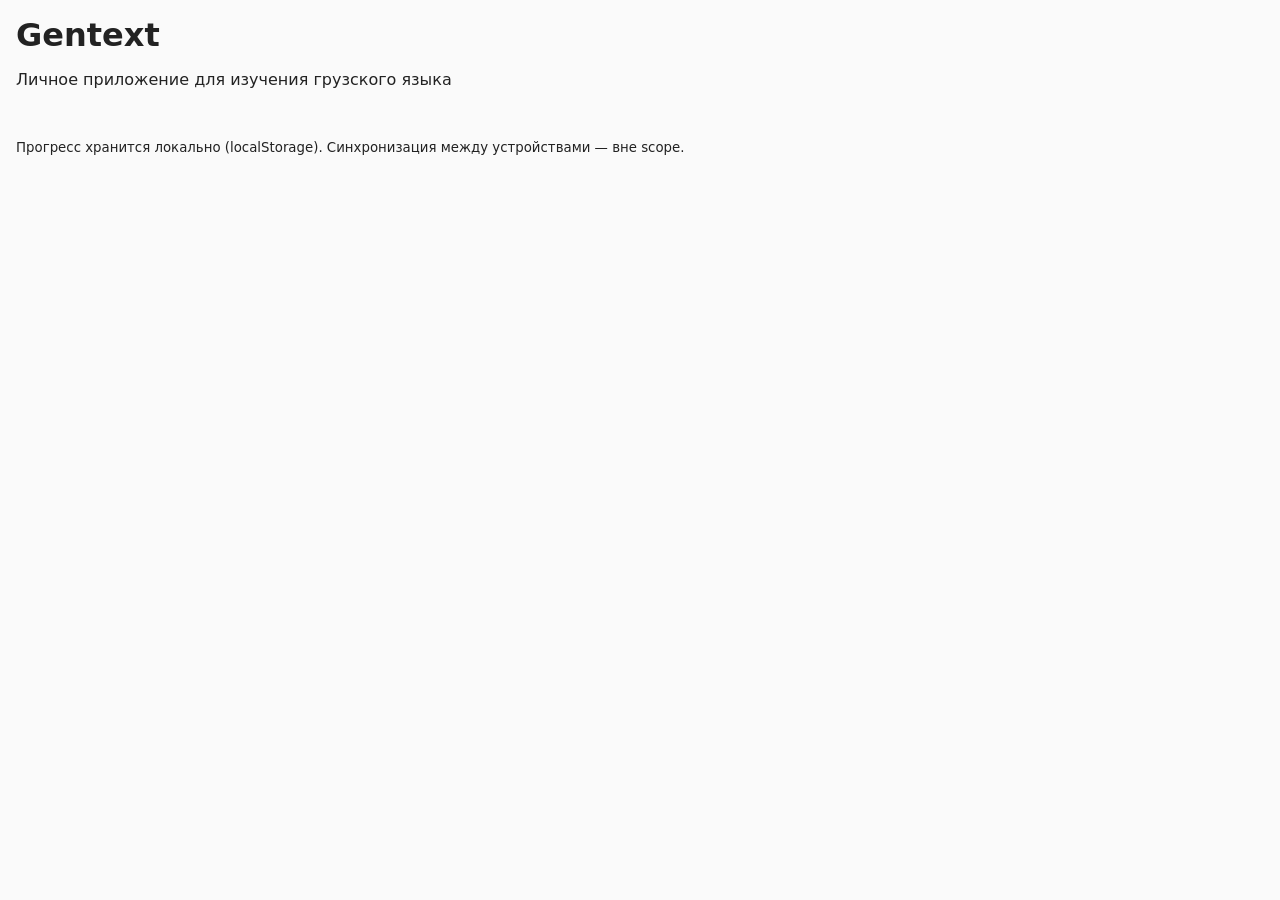
==== gentext/index.html @ 37b0b30e "Add files via upload" ====
<!DOCTYPE html>
<html lang="ru" dir="ltr">
<head>
  <meta charset="UTF-8">
  <meta name="viewport" content="width=device-width, initial-scale=1">
  <title>Gentext — изучение грузского</title>
  <link rel="manifest" href="manifest.json">
  <link rel="stylesheet" href="style.css">
</head>
<body>
  <header>
    <h1>Gentext</h1>
    <p>Личное приложение для изучения грузского языка</p>
  </header>
  <main id="app"></main>
  <footer>
    <small>Прогресс хранится локально (localStorage). Синхронизация между устройствами — вне scope.</small>
  </footer>
  <script src="app.js"></script>
</body>
</html>
---- gentext/style.css ----
:root{
  --bg:#fafafa; --text:#222; --accent:#2c3e50; --card:#fff; --border:#ddd;
}
@media (prefers-color-scheme: dark){
  :root{ --bg:#1e1e1e; --text:#e0e0e0; --accent:#fff; --card:#252525; --border:#444; }
}
*{box-sizing:border-box;margin:0;padding:0}
body{font-family:system-ui, sans-serif; background:var(--bg); color:var(--text); min-height:100vh; padding:1rem}
header,h1{margin-bottom:1rem}
#app{padding-bottom:2rem}
select,input{width:100%;padding:.5rem;margin:.5rem 0}
#view{margin-top:1rem}
.modes button{padding:.5rem 1rem;margin:.2rem;cursor:pointer}
.row{background:var(--card);border:1px solid var(--border);border-radius:4px;padding:1rem;margin:.5rem 0}
.card{border:2px solid var(--border);border-radius:8px;padding:2rem;text-align:center;margin:1rem 0}
.hidden{display:none!important}
#back{margin-top:1rem}
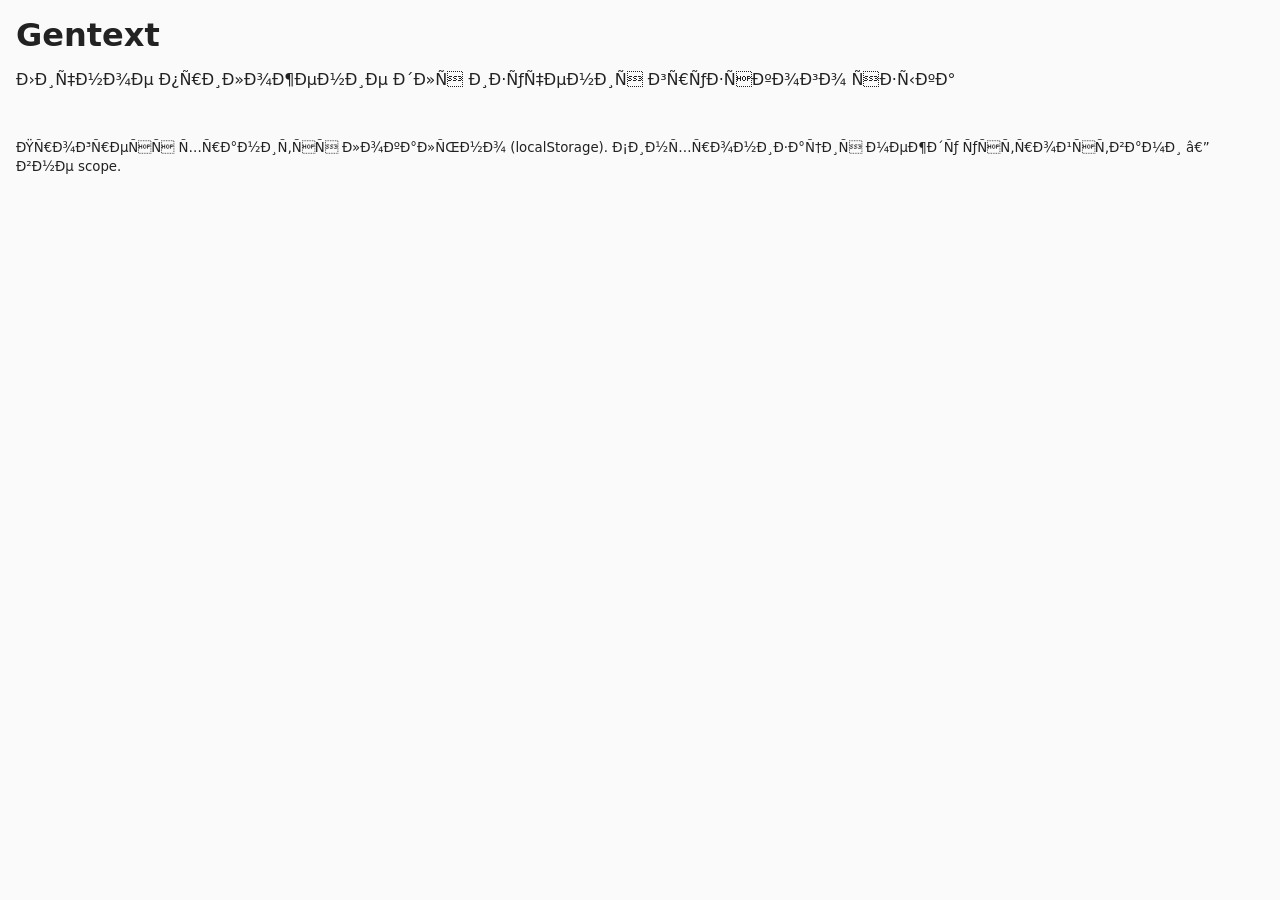
==== commit 67d2331d: "Add files via upload" ====
--- a/gentext/index.html
+++ b/gentext/index.html
@@ -1,20 +1,20 @@
-<!DOCTYPE html>
+﻿<!DOCTYPE html>
 <html lang="ru" dir="ltr">
 <head>
   <meta charset="UTF-8">
   <meta name="viewport" content="width=device-width, initial-scale=1">
-  <title>Gentext — изучение грузского</title>
+  <title>Gentext â€” Ð¸Ð·ÑƒÑ‡ÐµÐ½Ð¸Ðµ Ð³Ñ€ÑƒÐ·ÑÐºÐ¾Ð³Ð¾</title>
   <link rel="manifest" href="manifest.json">
   <link rel="stylesheet" href="style.css">
 </head>
 <body>
   <header>
     <h1>Gentext</h1>
-    <p>Личное приложение для изучения грузского языка</p>
+    <p>Ð›Ð¸Ñ‡Ð½Ð¾Ðµ Ð¿Ñ€Ð¸Ð»Ð¾Ð¶ÐµÐ½Ð¸Ðµ Ð´Ð»Ñ Ð¸Ð·ÑƒÑ‡ÐµÐ½Ð¸Ñ Ð³Ñ€ÑƒÐ·ÑÐºÐ¾Ð³Ð¾ ÑÐ·Ñ‹ÐºÐ°</p>
   </header>
   <main id="app"></main>
   <footer>
-    <small>Прогресс хранится локально (localStorage). Синхронизация между устройствами — вне scope.</small>
+    <small>ÐŸÑ€Ð¾Ð³Ñ€ÐµÑÑ Ñ…Ñ€Ð°Ð½Ð¸Ñ‚ÑÑ Ð»Ð¾ÐºÐ°Ð»ÑŒÐ½Ð¾ (localStorage). Ð¡Ð¸Ð½Ñ…Ñ€Ð¾Ð½Ð¸Ð·Ð°Ñ†Ð¸Ñ Ð¼ÐµÐ¶Ð´Ñƒ ÑƒÑÑ‚Ñ€Ð¾Ð¹ÑÑ‚Ð²Ð°Ð¼Ð¸ â€” Ð²Ð½Ðµ scope.</small>
   </footer>
   <script src="app.js"></script>
 </body>
--- a/gentext/style.css
+++ b/gentext/style.css
@@ -1,4 +1,4 @@
-:root{
+﻿:root{
   --bg:#fafafa; --text:#222; --accent:#2c3e50; --card:#fff; --border:#ddd;
 }
 @media (prefers-color-scheme: dark){
